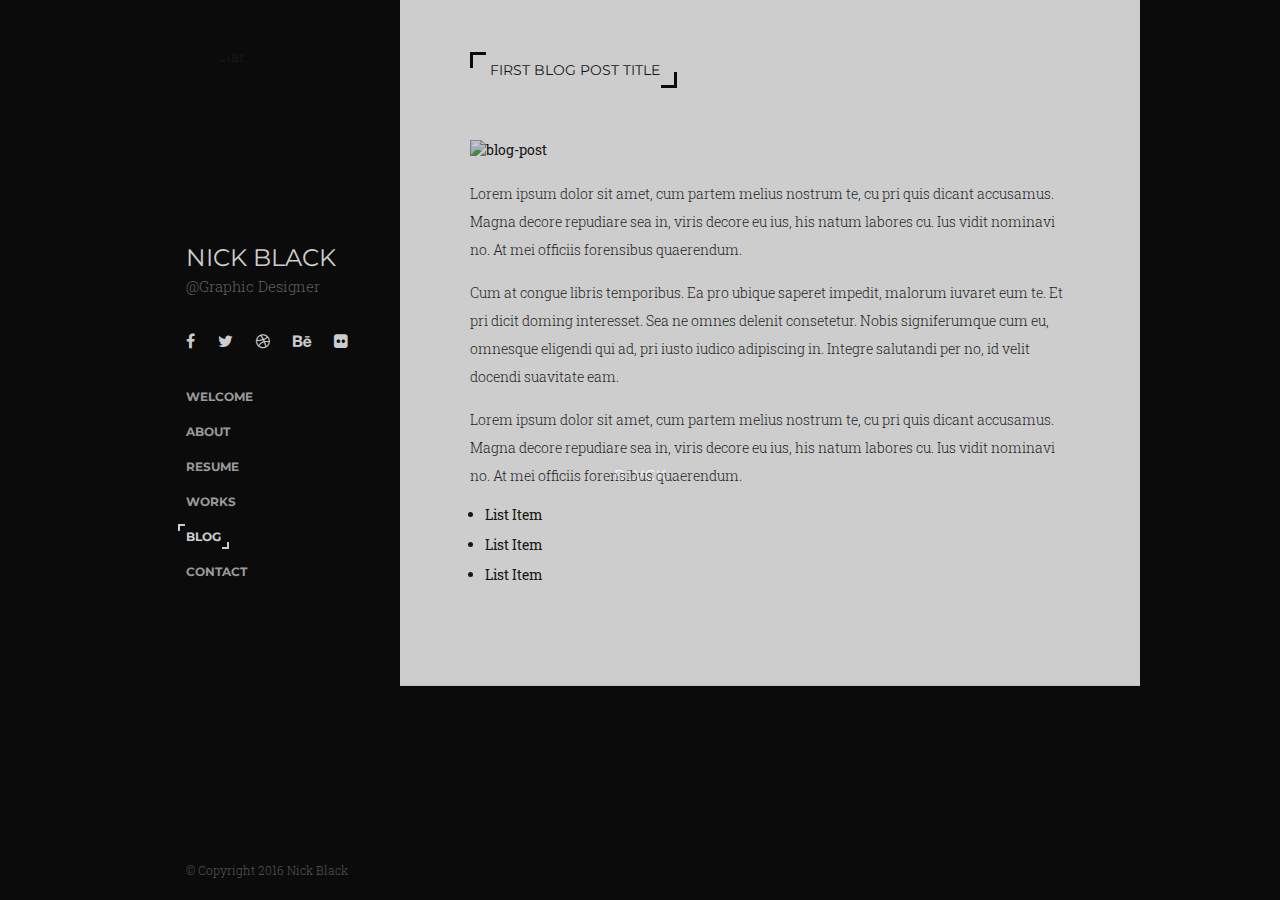
==== blog-single.html @ c97679d7 "Add files via upload" ====
<!DOCTYPE html>
<html lang="en-US">
<head>
	<meta http-equiv="Content-Type" content="text/html; charset=UTF-8">
	<title>Blvck - Personal vCard & Resume Template</title>
	<meta name="description" content="Blvck - Personal vCard & Resume Template">
	<meta name="viewport" content="width=device-width, initial-scale=1, maximum-scale=1">
	<link rel="shortcut icon" type="image/x-icon" href="assets/images/favicon.png">

	<!-- STYLESHEETS -->
	<link rel="stylesheet" href="assets/bootstrap/css/bootstrap.min.css" type="text/css" media="all">
	<link rel="stylesheet" href="assets/css/owl.carousel.css" type="text/css" media="all">
	<link rel="stylesheet" href="assets/css/owl.theme.css" type="text/css" media="all">
	<link rel="stylesheet" href="assets/css/font-awesome.min.css" type="text/css" media="all">
	<link rel="stylesheet" href="assets/css/magnific-popup.css" type="text/css" media="all">
	<link rel="stylesheet" href="assets/css/style.css" type="text/css" media="all">

	<!-- GOOGLE FONTS -->
	<link href='https://fonts.googleapis.com/css?family=Montserrat:400,700' rel='stylesheet' type='text/css'>
	<link href='https://fonts.googleapis.com/css?family=Roboto+Slab:400,300,100,700' rel='stylesheet' type='text/css'>

	<!--[if lt IE 9]>
      <script src="https://oss.maxcdn.com/html5shiv/3.7.2/html5shiv.min.js"></script>
      <script src="https://oss.maxcdn.com/respond/1.4.2/respond.min.js"></script>
    <![endif]-->

</head>

<body>
<!-- Preloader -->
<div class="preloader-outer">
	<div class="preloader">
		<div class="lines">
			<div class="line line-1"></div>
			<div class="line line-2"></div>
			<div class="line line-3"></div>
		</div>

		<div class="loading-text">- Blvck -</div>
	</div>
</div>
<!-- Preloader end -->

<!-- Main Wrapper -->
<main class="wrapper">

	<!-- Header -->
	<header class="header pull-left">

		<!-- Mobile menu -->
		<div class="mobile-bar visible-sm visible-xs">
			<div class="hamburger-menu">
				  <div class="bar"></div>	
			</div>
		</div>
		<!-- Mobile menu end -->

		<div class="avatar">
			<img src="assets/images/01_logo.jpg" alt="avatar">
		</div>

		<div class="name">
			<h1>Nick Black</h1>
			<span>@Graphic Designer</span>
		</div>

		<!-- Social Icons -->
		<div class="social-icons">
			<ul>
				<li><a href="#"><i class="fa fa-facebook" aria-hidden="true"></i></a></li>
				<li><a href="#"><i class="fa fa-twitter" aria-hidden="true"></i></a></li>
				<li><a href="#"><i class="fa fa-dribbble" aria-hidden="true"></i></a></li>
				<li><a href="#"><i class="fa fa-behance" aria-hidden="true"></i></a></li>
				<li><a href="#"><i class="fa fa-flickr" aria-hidden="true"></i></a></li>
			</ul>
		</div>
		<!-- Social Icons end -->

		<!-- Navigation bar -->
		<nav class="main-nav">
			<ul class="navigation">
				<li><a href="index.html">Welcome</a></li>
				<li><a href="index.html">About</a></li>
				<li><a href="index.html">Resume</a></li>
				<li><a href="portfolio.html">Works</a></li>
				<li class="current"><a href="index.html">Blog</a></li>
				<li><a href="index.html">Contact</a></li>
			</ul>
		</nav>
		<!-- Navigation bar end -->

		<!-- Footer Copyright -->
		<div class="copyright">
			<span>© Copyright 2016 Nick Black</span>
		</div>
		<!-- Footer Copyright end -->

	</header>
	<!-- Header end -->

	<!-- Main Content -->
	<div class="main-content pull-right">

		<!-- Section Works -->
		<section id="blog" class="blog">
			
			<div class="section-header">
				<h2>First Blog Post Title</h2>
			</div>

			<!-- Item 1 -->
			<div class="item blog-single">

					<img src="http://placehold.it/600x280" alt="blog-post">

					<div class="text">

						<p>Lorem ipsum dolor sit amet, cum partem melius nostrum te, cu pri quis dicant accusamus. Magna decore repudiare sea in, viris decore eu ius, his natum labores cu. Ius vidit nominavi no. At mei officiis forensibus quaerendum.</p>

						<p>Cum at congue libris temporibus. Ea pro ubique saperet impedit, malorum iuvaret eum te. Et pri dicit doming interesset. Sea ne omnes delenit consetetur. Nobis signiferumque cum eu, omnesque eligendi qui ad, pri iusto iudico adipiscing in. Integre salutandi per no, id velit docendi suavitate eam.</p>

						<p>Lorem ipsum dolor sit amet, cum partem melius nostrum te, cu pri quis dicant accusamus. Magna decore repudiare sea in, viris decore eu ius, his natum labores cu. Ius vidit nominavi no. At mei officiis forensibus quaerendum.</p>

						<ul>
							<li>List Item</li>
							<li>List Item</li>
							<li>List Item</li>
						</ul>

					</div>
				</div>

		</section>
		<!-- Section Works end -->

	</div>
	<!-- Main Content end -->

</main>
<!-- Main Wrapper end -->

<!-- SCRIPTS -->
<script type="text/javascript" src="assets/js/jquery-1.12.3.min.js"></script>
<script type="text/javascript" src="assets/js/jquery.onepage-scroll.min.js"></script>
<script type="text/javascript" src="assets/js/jquery.easing.min.js"></script>
<script type="text/javascript" src="assets/js/jquery.backstretch.min.js"></script>
<script type="text/javascript" src="assets/js/jquery.filterizr.js"></script>
<script type="text/javascript" src="assets/js/jquery.magnific-popup.min.js"></script>
<script type="text/javascript" src="assets/bootstrap/js/bootstrap.min.js"></script>
<script type="text/javascript" src="assets/js/owl.carousel.min.js"></script>
<script type="text/javascript" src="assets/js/custom.js"></script>
<script type="text/javascript" src="assets/js/smoothscroll.min.js"></script>

</body>
</html>
---- assets/css/style.css ----
/*
Template Name: Blvck - Personal vCard & Resume Template
Version: 1.0
Author: PxlSolutions
Author URI: http://themeforest.net/user/pxlsolutions
Description: CV, Resume, vCard HTML Template

[TABLE OF CONTENTS]

01. Global Styles
02. Preloader
03. Layout
04. Header
05. Main Content
06. Section Welcome
07. Section Fun Facts
08. Section Resume
09. Section Works
10. Section Testimonials
11. Section Blog
12. Section Customers
13. Section Contact
14. Other Elements
15. Responsive
*/
/*-----------------------------------------------------------------*/
/*                      GLOBAL STYLES                              */
/*-----------------------------------------------------------------*/
body {
    color: #1a1a1a;
    background-color: #0C0C0C;
    font-family: "Roboto Slab",serif;
    overflow-x: hidden;
}

h1,h2,h3,h4,h5,h6 {
    font-family: "Montserrat",sans-serif;
}

img {
    max-width: 100%;
    height: auto;
}

ul {
    padding-left: 15px;
}

li {
    padding: 0 0 10px;
}

/*-----------------------------------------------------------------*/
/*                      PRELOADER                                  */
/*-----------------------------------------------------------------*/
.preloader-outer {
    position: fixed;
    top: 0;
    left: 0;
    height: 100%;
    width: 100%;
    background: #0C0C0C;
    z-index: 6;
    overflow: hidden;
}

.preloader {
    position: absolute;
    top: 50%;
    left: 50%;
    width: 80px;
    height: 60px;
    margin: -30px 0 0 -40px;
}

.preloader .lines {
    width: 80px;
    height: 40px;
    position: absolute;
}

.preloader .lines .line {
    width: 80px;
    height: 1px;
    background-color: #fff;
    position: absolute;
    clip: rect(0,0,20px,0);
}

.preloader .lines .line.line-1 {
    top: 0;
    animation: slide 2s ease 0.1s infinite;
}

.preloader .lines .line.line-2 {
    top: 15px;
    animation: slide 2s ease .25s infinite;
}

.preloader .lines .line.line-3 {
    top: 30px;
    animation: slide 2s ease .5s infinite;
}

.preloader .loading-text {
    position: absolute;
    top: 50px;
    text-align: center;
    width: 100%;
    color: #fff;
    font-size: 14px;
    font-family: "Montserrat",sans-serif;
    letter-spacing: 1px;
    line-height: 10px;
    height: 10px;
    text-transform: uppercase;
}

@keyframes slide {
    0% {
        clip: rect(0,0,20px,0);
    }

    30% {
        clip: rect(0,80px,20px,0);
    }

    50% {
        clip: rect(0,80px,20px,0);
    }

    80% {
        clip: rect(0,80px,20px,80px);
    }

    100% {
        clip: rect(0,80px,20px,80px);
    }
}

@keyframes fade {
    0% {
        opacity: 1;
    }

    50% {
        opacity: 0;
    }

    100% {
        opacity: 1;
    }
}

/*-----------------------------------------------------------------*/
/*                      LAYOUT                                     */
/*-----------------------------------------------------------------*/
.wrapper {
    width: 1000px;
    margin: 0 auto;
}

/*-----------------------------------------------------------------*/
/*                      HEADER                                     */
/*-----------------------------------------------------------------*/
.header {
    background: #0C0C0C;
    padding: 46px;
    position: fixed;
    height: 100%;
    width: 260px;
    z-index: 5;
}

.header .avatar {
    overflow: hidden;
    width: 165px;
    height: 165px;
    -webkit-border-radius: 50%;
    -moz-border-radius: 50%;
    -ms-border-radius: 50%;
    border-radius: 50%;
}

.header .avatar img {
    width: 100%;
}

.header .name {
    margin: 34px 0;
}

.header .name h1 {
    font-family: "Montserrat",sans-serif;
    font-size: 24px;
    font-weight: 400;
    color: #FFF;
    margin: 0 0 5px;
    text-transform: uppercase;
}

.header .name span {
    color: #777676;
    font-family: "Roboto Slab",serif;
    font-size: 15px;
    font-weight: 300;
}
/* === Social Icons === */
.header .social-icons {
    margin: 0 0 34px;
}

.header .social-icons ul {
    list-style: none;
    margin: 0;
    padding: 0;
}

.header .social-icons ul li {
    display: inline-block;
    padding: 0 20px 0 0;
}

.header .social-icons ul li a {
    color: #FFF;
}

.header .social-icons ul li a i {
    font-size: 16px;
}

.header .social-icons ul li:last-child {
    padding-right: 0;
}
/* === Navigation === */
.header .main-nav ul {
    list-style: none;
    padding: 0;
    margin: 0;
}

.header .main-nav ul li {
    padding-bottom: 15px;
}

.header .main-nav ul li a {
    color: #bebebe;
    font-family: "Montserrat",sans-serif;
    font-size: 12px;
    font-weight: 700;
    text-transform: uppercase;
    position: relative;
    -webkit-transition: all .3s ease-in-out;
    -moz-transition: all .3s ease-in-out;
    -o-transition: all .3s ease-in-out;
    transition: all .3s ease-in-out;
}

.header .main-nav ul li a:hover,.header .main-nav ul li a:focus {
    color: #FFF;
    text-decoration: none;
}

.header .main-nav ul li a:before {
    -webkit-transition: all .3s ease-in-out;
    -moz-transition: all .3s ease-in-out;
    -o-transition: all .3s ease-in-out;
    transition: all .3s ease-in-out;
}

.header .main-nav ul li a:after {
    -webkit-transition: all .3s ease-in-out;
    -moz-transition: all .3s ease-in-out;
    -o-transition: all .3s ease-in-out;
    transition: all .3s ease-in-out;
}

.header .main-nav ul li a:hover:before {
    content: '';
    position: absolute;
    left: -8px;
    top: -5px;
    height: 7px;
    width: 7px;
    border-top: solid 2px #FFF;
    border-left: solid 2px #FFF;
}

.header .main-nav ul li a:hover:after {
    content: '';
    position: absolute;
    right: -8px;
    bottom: -5px;
    height: 7px;
    width: 7px;
    border-bottom: solid 2px #FFF;
    border-right: solid 2px #FFF;
}

.header .main-nav ul li:last-child {
    padding-bottom: 0;
}

.header .main-nav ul li.current a {
    color: #FFF;
}

.header .main-nav ul li.current a:before {
    content: '';
    position: absolute;
    left: -8px;
    top: -5px;
    height: 7px;
    width: 7px;
    border-top: solid 2px #FFF;
    border-left: solid 2px #FFF;
}

.header .main-nav ul li.current a:after {
    content: '';
    position: absolute;
    right: -8px;
    bottom: -5px;
    height: 7px;
    width: 7px;
    border-bottom: solid 2px #FFF;
    border-right: solid 2px #FFF;
}

/* === Copyright === */
.header .copyright {
    bottom: 20px;
    position: absolute;
}

.header .copyright span {
    color: #6a6a6a;
    font-family: "Roboto Slab",serif;
    font-size: 12px;
    font-weight: 300;
}

/* === Mobile Menu Bar === */
.header .mobile-bar {
    background: rgba(12,12,12,0.75);
    color: #FFF;
    height: 60px;
    right: -59px;
    position: absolute;
    width: 60px;
    z-index: 3;
}

.header .hamburger-menu {
    position: absolute;
    top: 0;
    left: 15px;
    bottom: 0;
    margin: auto;
    width: 30px;
    height: 55px;
    cursor: pointer;
}

.header .bar,.header .bar:after,.header .bar:before {
    width: 30px;
    height: 3px;
}

.header .bar {
    position: relative;
    transform: translateY(25px);
    background: #fff;
    transition: all 0 300ms;
}

.header .bar.animate {
    background: rgba(255,255,255,0);
}

.header .bar:before {
    content: "";
    position: absolute;
    left: 0;
    bottom: 10px;
    background: #fff;
    transition: bottom 300ms 300ms cubic-bezier(0.23,1,0.32,1),transform 300ms cubic-bezier(0.23,1,0.32,1);
}

.header .bar:after {
    content: "";
    position: absolute;
    left: 0;
    top: 10px;
    background: #fff;
    transition: top 300ms 300ms cubic-bezier(0.23,1,0.32,1),transform 300ms cubic-bezier(0.23,1,0.32,1);
}

.header .bar.animate:after {
    top: 0;
    transform: rotate(45deg);
    transition: top 300ms cubic-bezier(0.23,1,0.32,1),transform 300ms 300ms cubic-bezier(0.23,1,0.32,1);
}

.header .bar.animate:before {
    bottom: 0;
    transform: rotate(-45deg);
    transition: bottom 300ms cubic-bezier(0.23,1,0.32,1),transform 300ms 300ms cubic-bezier(0.23,1,0.32,1);
}

/*-----------------------------------------------------------------*/
/*                      MAIN CONTENT                               */
/*-----------------------------------------------------------------*/
.main-content {
    background: #FFF;
    width: 740px;
}

.main-content p {
    color: #2c2c2c;
    font-family: "Roboto Slab",serif;
    font-size: 14px;
    font-weight: 300;
    line-height: 28px;
}

/* === Section Configure === */
.main-content section {
    padding: 60px 70px;
    position: relative;
    border-bottom: solid 1px #EEE;
}

/* === Section Header === */
.main-content section .section-header {
    margin-bottom: 60px;
    position: relative;
}

.main-content section .section-header h2 {
    color: #1a1a1a;
    display: inline-block;
    font-family: "Montserrat",sans-serif;
    font-size: 14px;
    font-weight: 400;
    margin: 0;
    text-transform: uppercase;
    padding-left: 20px;
    position: relative;
}

.main-content section .section-header h2:before {
    content: '';
    position: absolute;
    background: transparent;
    bottom: 10px;
    left: 0;
    height: 16px;
    width: 16px;
    border-left: solid 3px #0C0C0C;
    border-top: solid 3px #0C0C0C;
}

.main-content section .section-header h2:after {
    content: '';
    position: absolute;
    background: transparent;
    bottom: -10px;
    right: -17px;
    height: 16px;
    width: 16px;
    border-right: solid 3px #0C0C0C;
    border-bottom: solid 3px #0C0C0C;
}

/* === Section Header Light === */
.main-content section .section-header-light {
    margin-bottom: 60px;
    position: relative;
    z-index: 1;
}

.main-content section .section-header-light h2 {
    color: #FFF !important;
    display: inline-block;
    font-family: "Montserrat",sans-serif;
    font-size: 14px;
    font-weight: 400;
    margin: 0;
    text-transform: uppercase;
    padding-left: 20px;
    position: relative;
}

.main-content section .section-header-light h2:before {
    content: '';
    position: absolute;
    background: transparent;
    bottom: 10px;
    left: 0;
    height: 16px;
    width: 16px;
    border-left: solid 3px #FFF !important;
    border-top: solid 3px #FFF !important;
}

.main-content section .section-header-light h2:after {
    content: '';
    position: absolute;
    background: transparent;
    bottom: -10px;
    right: -17px;
    height: 16px;
    width: 16px;
    border-right: solid 3px #FFF !important;
    border-bottom: solid 3px #FFF !important;
}

/*-----------------------------------------------------------------*/
/*                      SECTION WELCOME                            */
/*-----------------------------------------------------------------*/
.welcome {
    padding: 0 !important;
    position: relative;
    border-bottom: 0 !important;
}

.welcome .backstretch {
    position: absolute;
    top: 0;
    bottom: 0;
}

/* === Quote === */
.welcome .quote {
    margin: 0 auto;
    top: calc(50% - 60px);
    position: relative;
    width: 500px;
    z-index: 1;
}

.welcome .quote:before {
    content: '';
    position: absolute;
    left: -32px;
    top: -40px;
    height: 22px;
    width: 22px;
    border-top: solid 4px #FFF;
    border-left: solid 4px #FFF;
}

.welcome .quote:after {
    content: '';
    position: absolute;
    right: -30px;
    bottom: -18px;
    height: 22px;
    width: 22px;
    border-bottom: solid 4px #FFF;
    border-right: solid 4px #FFF;
}

.welcome .quote h2 {
    color: #FFF;
    font-family: "Montserrat",sans-serif;
    font-size: 25px;
    font-weight: 400;
    margin: 0;
    line-height: 1.3em;
}

.welcome .quote span.author {
    color: #bdbdbd;
    display: block;
    font-size: 18px;
    font-family: "Roboto Slab",serif;
    font-weight: 300;
    margin-top: 10px;
}

.welcome .overlay {
    background: rgba(12,12,12,0.65);
    height: 100%;
    left: 0;
    top: 0;
    position: absolute;
    width: 100%;
}

/*-----------------------------------------------------------------*/
/*                      SECTION ABOUT                              */
/*-----------------------------------------------------------------*/
.about .intro ul.info {
    margin-bottom: 40px;
    padding: 0;
    list-style: none;
}

.about .intro ul.info li {
    border-bottom: dashed 1px #DDD;
    padding: 15px 0;
    font-family: "Roboto Slab",sans-serif;
    font-weight: 300;
    color: #0C0C0C;
    font-size: 14px;
}

.about .intro ul.info li:before {
    content: '\f177';
    font-family: 'FontAwesome';
    font-size: 14px;
    color: #0C0C0C;
    padding-right: 15px;
}

.about .intro ul.info li:first-child {
    padding-top: 0;
}

.about .intro p {
    margin: 0;
}

.about .skills .item {
    margin-top: 40px;
}

.about .skills .item .skill-info {
    margin-bottom: 30px;
}

.about .skills .item .skill-info h3 {
    font-family: "Montserrat",sans-serif;
    font-size: 14px;
    margin: 0;
}

.about .skills .item .skill-info span {
    font-family: "Roboto Slab",serif;
    font-size: 12px;
    font-weight: 300;
    color: #9C9C9C;
}

/*-----------------------------------------------------------------*/
/*                      SECTION FUN FACTS                          */
/*-----------------------------------------------------------------*/
.facts {
    background: url(http://placehold.it/740x270) center left no-repeat;
    background-size: cover;
}

.facts .fact-item {
    position: relative;
    z-index: 1;
}

.facts .fact-item em.number {
    font-family: "Montserrat",sans-serif;
    font-size: 30px;
    font-style: normal;
    color: #FFF;
    display: block;
    margin: 0 0 8px;
}

.facts .fact-item span.text {
    color: #A0A0A0;
    font-family: "Roboto Slab",serif;
    font-weight: 100;
    font-size: 14px;
}

.facts .overlay {
    background: rgba(12,12,12,0.85);
    height: 100%;
    left: 0;
    top: 0;
    position: absolute;
    width: 100%;
}

/*-----------------------------------------------------------------*/
/*                      SECTION RESUME                             */
/*-----------------------------------------------------------------*/
.resume .top-item {
    margin-top: 0 !important;
}

.resume .resume-item {
    background: #FFF;
    border: solid 1px #1a1a1a;
    padding: 20px;
    margin-top: 30px;
    max-height: 140px;
    overflow: hidden;
}

.resume .resume-item h2 {
    font-size: 16px;
    font-weight: 700;
    margin: 0 0 10px;
}

.resume .resume-item span {
    color: #666;
    display: block;
    font-size: 12px;
    font-weight: 300;
    margin: 0 0 10px;
}

.resume .resume-item p {
    line-height: 20px;
    margin-bottom: 0;
}

.resume .resume-download {
    display: block;
    position: absolute;
    right: 0;
    top: -12px;
    background: #0C0C0C;
    color: #FFF;
    padding: 5px 10px;
    border-radius: 2px;
}

/*-----------------------------------------------------------------*/
/*                      SECTION WORKS                              */
/*-----------------------------------------------------------------*/
.works .control {
    margin-bottom: 30px;
}

.works .control ul {
    list-style: none;
    margin: 0;
    padding: 0;
}

.works .control ul li {
    display: inline-block;
    padding: 0 20px 0 0;
}

.works .control ul li a {
    color: #9E9E9E;
    cursor: pointer;
    font-family: "Montserrat",sans-serif;
    font-size: 14px;
}

.works .control ul li a:hover {
    color: #1a1a1a;
    text-decoration: none;
}

.works .control ul li.active a {
    color: #1a1a1a;
}

.works .control ul li:last-child {
    padding-right: 0;
}

.works .item-outer {
    list-style: none;
    margin: 0 -1px;
    overflow: hidden;
    padding: 0;
    -webkit-transition: all .3s ease-in-out;
    -moz-transition: all .3s ease-in-out;
    -o-transition: all .3s ease-in-out;
    transition: all .3s ease-in-out;
}

.works .item-outer .filtr-item {
    display: inline-block;
    padding: 0 1px;
}

.works .item-outer .item {
    margin-bottom: 2px;
    overflow: hidden;
    height: 193px;
    position: relative;
}

.works .item-outer .item .title {
    color: #FFF;
    position: absolute;
    top: 0;
    height: 100%;
    width: 100%;
    z-index: 2;
}

.works .item-outer .item .title:before {
    content: '';
    border-top: solid #FFF 3px;
    border-left: solid #FFF 3px;
    position: absolute;
    left: 15px;
    top: 15px;
    height: 18px;
    width: 18px;
    -ms-transform: translate(-45px,-45px);
    -webkit-transform: translate(-45px,-45px);
    transform: translate(-45px,-45px);
    -webkit-transition: all .3s ease-in-out;
    -moz-transition: all .3s ease-in-out;
    -o-transition: all .3s ease-in-out;
    transition: all .3s ease-in-out;
}

.works .item-outer .item .title:after {
    content: '';
    border-bottom: solid #FFF 3px;
    border-right: solid #FFF 3px;
    position: absolute;
    right: -35px;
    bottom: -35px;
    height: 18px;
    width: 18px;
    -ms-transform: translate(45px,45px);
    -webkit-transform: translate(45px,45px);
    transform: translate(45px,45px);
    -webkit-transition: all .3s ease-in-out;
    -moz-transition: all .3s ease-in-out;
    -o-transition: all .3s ease-in-out;
    transition: all .3s ease-in-out;
}

.works .item-outer .item .title .inner {
    text-align: center;
    top: calc(50% - 30px);
    width: 100%;
    position: absolute;
}

.works .item-outer .item .title h2 {
    font-size: 18px;
    font-weight: 400;
    letter-spacing: .04em;
    text-transform: uppercase;
    margin: 0 0 5px;
    -ms-transform: translateY(-200px);
    -webkit-transform: translateY(-200px);
    transform: translateY(-200px);
    -webkit-transition: all .3s ease-in-out;
    -moz-transition: all .3s ease-in-out;
    -o-transition: all .3s ease-in-out;
    transition: all .3s ease-in-out;
}

.works .item-outer .item .title span {
    color: #DDD;
    display: block;
    font-size: 12px;
    font-weight: 100;
    -ms-transform: translateY(220px);
    -webkit-transform: translateY(220px);
    transform: translateY(220px);
    -webkit-transition: all .3s ease-in-out;
    -moz-transition: all .3s ease-in-out;
    -o-transition: all .3s ease-in-out;
    transition: all .3s ease-in-out;
}

.works .item-outer .item img {
    max-width: 100%;
    height: auto;
    -ms-transform: scale(1);
    -webkit-transform: scale(1);
    transform: scale(1);
    -webkit-transition: all .3s ease-in-out;
    -moz-transition: all .3s ease-in-out;
    -o-transition: all .3s ease-in-out;
    transition: all .3s ease-in-out;
}

.works .item-outer .item .overlay {
    background: rgba(12,12,12,0.85);
    height: 100%;
    left: 0;
    opacity: 0;
    top: 0;
    position: absolute;
    width: 100%;
    z-index: 1;
    -webkit-transition: all .3s ease-in-out;
    -moz-transition: all .3s ease-in-out;
    -o-transition: all .3s ease-in-out;
    transition: all .3s ease-in-out;
}

.works .item-outer .item:hover h2 {
    -ms-transform: translateY(0px);
    -webkit-transform: translateY(0px);
    transform: translateY(0px);
}

.works .item-outer .item:hover span {
    -ms-transform: translateY(0px);
    -webkit-transform: translateY(0px);
    transform: translateY(0px);
}

.works .item-outer .item:hover .overlay {
    opacity: 1;
}

.works .item-outer .item:hover img {
    -ms-transform: scale(1.1);
    -webkit-transform: scale(1.1);
    transform: scale(1.1);
}

.works .item-outer .item:hover .title:before {
    -ms-transform: translate(0px);
    -webkit-transform: translate(0px);
    transform: translate(0px);
}

.works .item-outer .item:hover .title:after {
    -ms-transform: translate(-45px,-45px);
    -webkit-transform: translate(-45px,-45px);
    transform: translate(-45px,-45px);
}

.works .item-outer .mix {
    padding: 5px;
}

/*-----------------------------------------------------------------*/
/*                      SECTION TESTIMONIALS                       */
/*-----------------------------------------------------------------*/
.testimonials .item .thumb {
    border: solid 1px #ECECEC;
    width: 128px;
    height: 128px;
    overflow: hidden;
    -webkit-border-radius: 50%;
    -moz-border-radius: 50%;
    -ms-border-radius: 50%;
    border-radius: 50%;
}

.testimonials .item .text span.author {
    color: #B1B1B1;
    font-family: "Montserrat",sans-serif;
    font-size: 12px;
}

/*-----------------------------------------------------------------*/
/*                      SECTION BLOG                               */
/*-----------------------------------------------------------------*/
.blog .item {
    margin-bottom: 30px;
}

.blog .item .thumb {
    height: 180px;
    overflow: hidden;
}

.blog .item .thumb img {
    width: 100%;
    height: auto;
}

.blog .item .text h2 {
    font-size: 18px;
    font-weight: 400;
    margin: 0 0 15px;
}

.blog .item .text p {
    margin: 0 0 15px;
}

.blog .blog-single img {
    margin-bottom: 20px;
}

/*-----------------------------------------------------------------*/
/*                      SECTION CUSTOMERS                          */
/*-----------------------------------------------------------------*/
.customers {
    background: url(http://placehold.it/740x270) center left no-repeat;
    background-size: cover;
}

.customers .customer-carousel {
    z-index: 1;
}

.customers .item {
    margin-right: 24px;
    position: relative;
    z-index: 1;
}

.customers .item img {
    max-width: 100%;
    opacity: .5;
    height: auto;
    -webkit-transition: all .3s ease-in-out;
    -moz-transition: all .3s ease-in-out;
    -o-transition: all .3s ease-in-out;
    transition: all .3s ease-in-out;
}

.customers .item img:hover {
    opacity: 1;
}

.customers .overlay {
    background: rgba(12,12,12,0.85);
    height: 100%;
    left: 0;
    top: 0;
    position: absolute;
    width: 100%;
}

.customers .owl-theme .owl-controls .owl-page span {
    width: 10px;
    height: 10px;
    margin: 5px 3px;
    background: #FFF;
}

.customers .owl-theme .owl-controls {
    margin-top: 24px;
}

/*-----------------------------------------------------------------*/
/*                      OTHER ELEMENTS                             */
/*-----------------------------------------------------------------*/
.more-items {
    margin-top: 25px;
}

.more-items a {
    color: #0C0C0C;
    font-weight: 300;
    text-decoration: none;
}

.more-items a:hover {
    text-decoration: underline;
}

.more-items a i {
    margin-right: 10px;
}

.pagination {
    margin-top: 25px;
    width: 100%;
}

.pagination a {
    color: #1a1a1a;
}

/* === Button === */
.btn-default {
    color: #FFF;
    background-color: #0C0C0C;
    border: 0;
    border-radius: 0;
    font-size: 12px;
    font-weight: 300;
    padding: 5px 16px;
    position: relative;
}

.btn-default:after {
    content: '\f178';
    font-family: 'FontAwesome';
    font-size: 12px;
    top: 0;
    right: -29px;
    padding: 5px 8px;
    position: absolute;
    background: #0C0C0C;
    -webkit-transition: all .8s ease-in-out;
    -moz-transition: all .8s ease-in-out;
    -o-transition: all .8s ease-in-out;
    transition: all .8s ease-in-out;
    -ms-transform: rotateY(0deg);
    -webkit-transform: rotateY(0deg);
    transform: rotateY(0deg);
}

.btn-default:hover {
    color: #FFF;
    background-color: #0C0C0C;
    border: 0;
}

.btn-default:hover:after {
    -ms-transform: rotateY(360deg);
    -webkit-transform: rotateY(360deg);
    transform: rotateY(360deg);
}

/* === Progress Bar === */
.progress {
    height: 1px;
    margin-bottom: 20px;
    overflow: hidden;
    background-color: #E0E0E0;
    border-radius: 0;
    -webkit-box-shadow: none;
    box-shadow: none;
}

.progress-bar {
    float: left;
    width: 0;
    height: 100%;
    font-size: 12px;
    line-height: 1px;
    color: #fff;
    text-align: center;
    background-color: #0C0C0C;
    -webkit-box-shadow: none;
    box-shadow: none;
    -webkit-transition: width .6s ease;
    -o-transition: width .6s ease;
    transition: width .6s ease;
}

/* === Form Control === */
.form-control {
    display: block;
    width: 100%;
    height: 50px;
    padding: 0;
    font-size: 14px;
    font-weight: 300;
    line-height: 1.6;
    color: #555;
    background-color: #fff;
    background-image: none;
    border-bottom: solid 1px #0C0C0C;
    border-top: 0;
    border-left: 0;
    border-right: 0;
    border-radius: 0;
    -webkit-box-shadow: none;
    box-shadow: none;
}

.form-control:focus {
    border-color: #C7C7C7;
    outline: 0;
    -webkit-box-shadow: none;
    box-shadow: none;
}

.form-group {
    margin-bottom: 25px;
}

/* === Owl Configure === */
.owl-theme .owl-controls .owl-page span {
    width: 10px;
    height: 10px;
    margin: 5px 3px;
    filter: Alpha(Opacity=20);
    opacity: .2;
    background: #0C0C0C;
}

.owl-theme .owl-controls {
    margin-top: 30px;
}

/*-----------------------------------------------------------------*/
/*                      RESPONSIVE                                  */
/*-----------------------------------------------------------------*/
@media only screen and (min-width: 480px) and (max-width: 767px) {
    .works .item-outer .mix {
        width: 50%;
    }
}

@media only screen and (max-width: 991px) {
    .wrapper {
        width: 100%;
    }

    .header {
        -ms-transform: translateX(-260px);
        -webkit-transform: translateX(-260px);
        transform: translateX(-260px);
        -webkit-transition: all .3s ease-in-out;
        -moz-transition: all .3s ease-in-out;
        -o-transition: all .3s ease-in-out;
        transition: all .3s ease-in-out;
    }

    .pushed {
        -ms-transform: translateX(0);
        -webkit-transform: translateX(0);
        transform: translateX(0);
    }

    .main-content {
        width: 100%;
        -webkit-transition: all .3s ease-in-out;
        -moz-transition: all .3s ease-in-out;
        -o-transition: all .3s ease-in-out;
        transition: all .3s ease-in-out;
    }

    .main-pushed {
        -ms-transform: translateX(260px);
        -webkit-transform: translateX(260px);
        transform: translateX(260px);
    }
    .works .item-outer .item {
        height: 280px;
    }
}

@media only screen and (max-width: 767px) {
    .welcome {
        padding: 60px !important;
    }

    .welcome .quote {
        width: initial;
    }

    .facts .fact-item {
        margin-bottom: 20px;
    }

    .resume .resume-item {
        margin-top: 30px !important;
    }

    .blog .item .text {
        margin-top: 25px;
    }
}

@media only screen and (max-width: 480px) {
    .main-content section {
        padding: 60px 30px;
    }
}

@media only screen and (max-height: 600px) {
    .header .name {
        margin: 15px 0;
    }

    .header .main-nav ul li {
        padding-bottom: 10px;
    }

    .header .social-icons {
        margin: 0 0 15px;
    }

    .header .copyright {
        bottom: -18px;
        position: relative;
    }
}
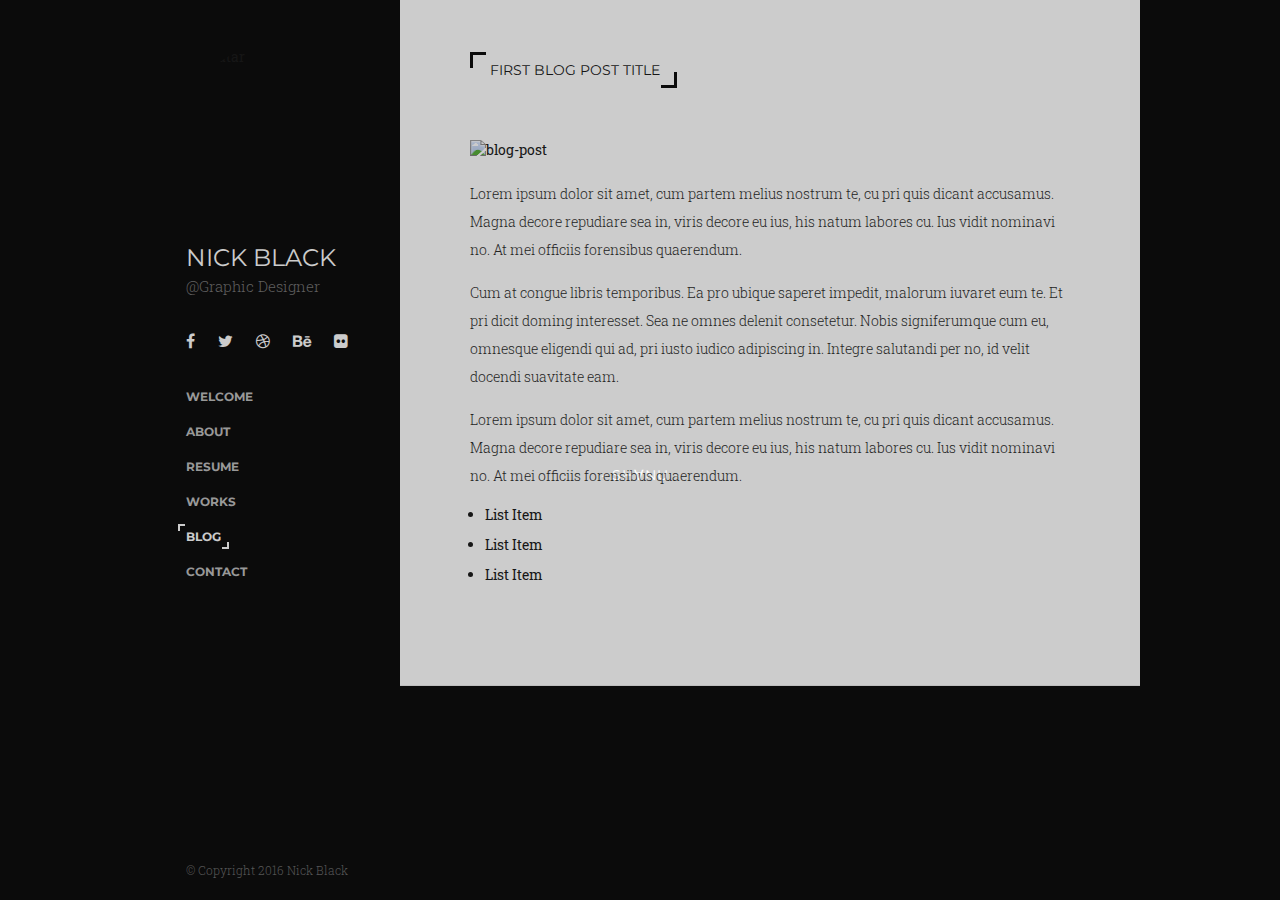
==== commit ad4586d0: "shanu" ====
--- a/blog-single.html
+++ b/blog-single.html
@@ -2,8 +2,8 @@
 <html lang="en-US">
 <head>
 	<meta http-equiv="Content-Type" content="text/html; charset=UTF-8">
-	<title>Blvck - Personal vCard & Resume Template</title>
-	<meta name="description" content="Blvck - Personal vCard & Resume Template">
+	<title>SH∀NU - Personal vCard & Resume Template</title>
+	<meta name="description" content="SH∀NU - Personal vCard & Resume Template">
 	<meta name="viewport" content="width=device-width, initial-scale=1, maximum-scale=1">
 	<link rel="shortcut icon" type="image/x-icon" href="assets/images/favicon.png">
 
@@ -36,7 +36,7 @@
 			<div class="line line-3"></div>
 		</div>
 
-		<div class="loading-text">- Blvck -</div>
+		<div class="loading-text">- SH∀NU -</div>
 	</div>
 </div>
 <!-- Preloader end -->
--- a/assets/css/style.css
+++ b/assets/css/style.css
@@ -1,5 +1,5 @@
 /*
-Template Name: Blvck - Personal vCard & Resume Template
+Template Name: SH∀NU - Personal vCard & Resume Template
 Version: 1.0
 Author: PxlSolutions
 Author URI: http://themeforest.net/user/pxlsolutions
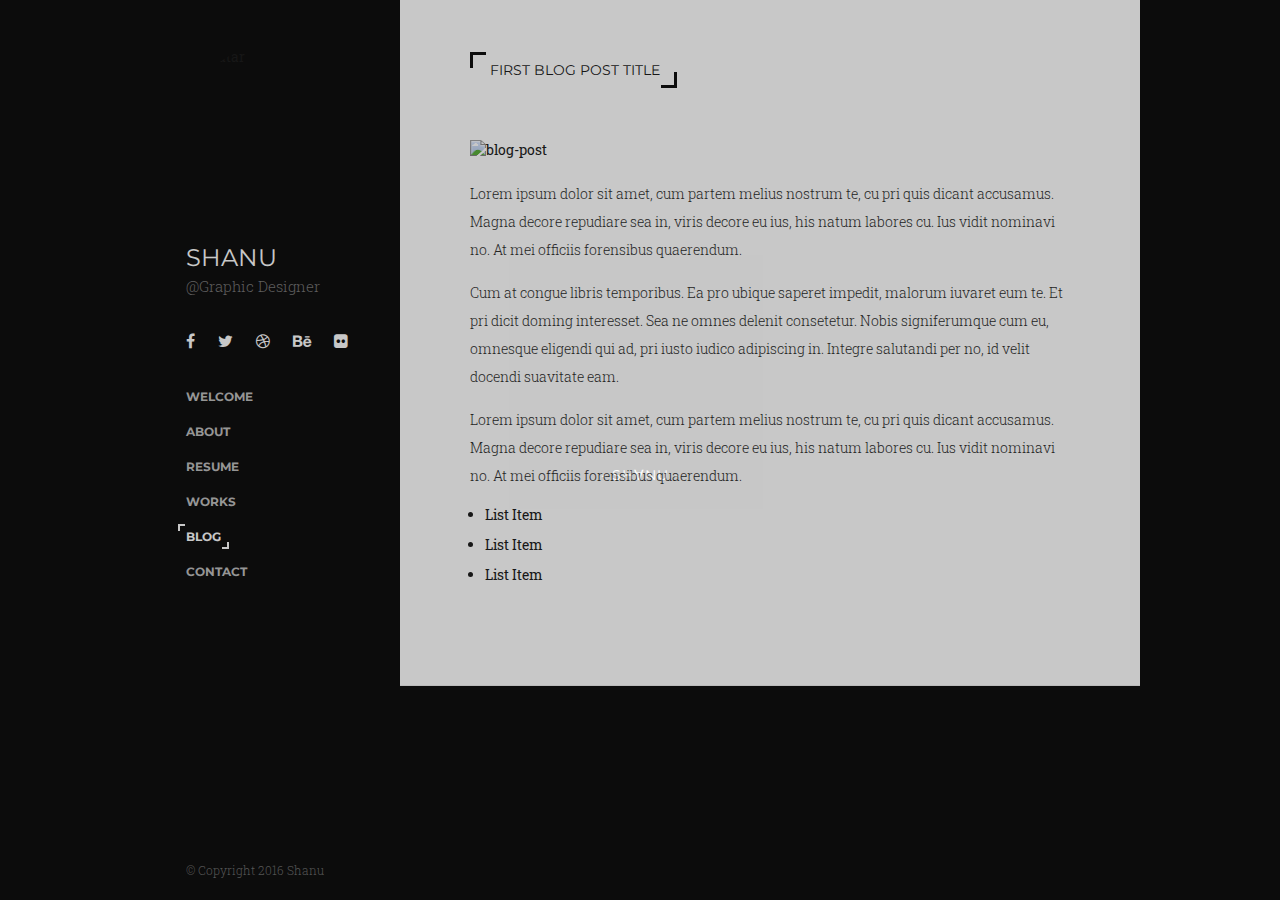
==== commit 9ca772e0: "Name" ====
--- a/blog-single.html
+++ b/blog-single.html
@@ -60,7 +60,7 @@
 		</div>
 
 		<div class="name">
-			<h1>Nick Black</h1>
+			<h1>Shanu</h1>
 			<span>@Graphic Designer</span>
 		</div>
 
@@ -91,7 +91,7 @@
 
 		<!-- Footer Copyright -->
 		<div class="copyright">
-			<span>© Copyright 2016 Nick Black</span>
+			<span>© Copyright 2016 Shanu</span>
 		</div>
 		<!-- Footer Copyright end -->
 
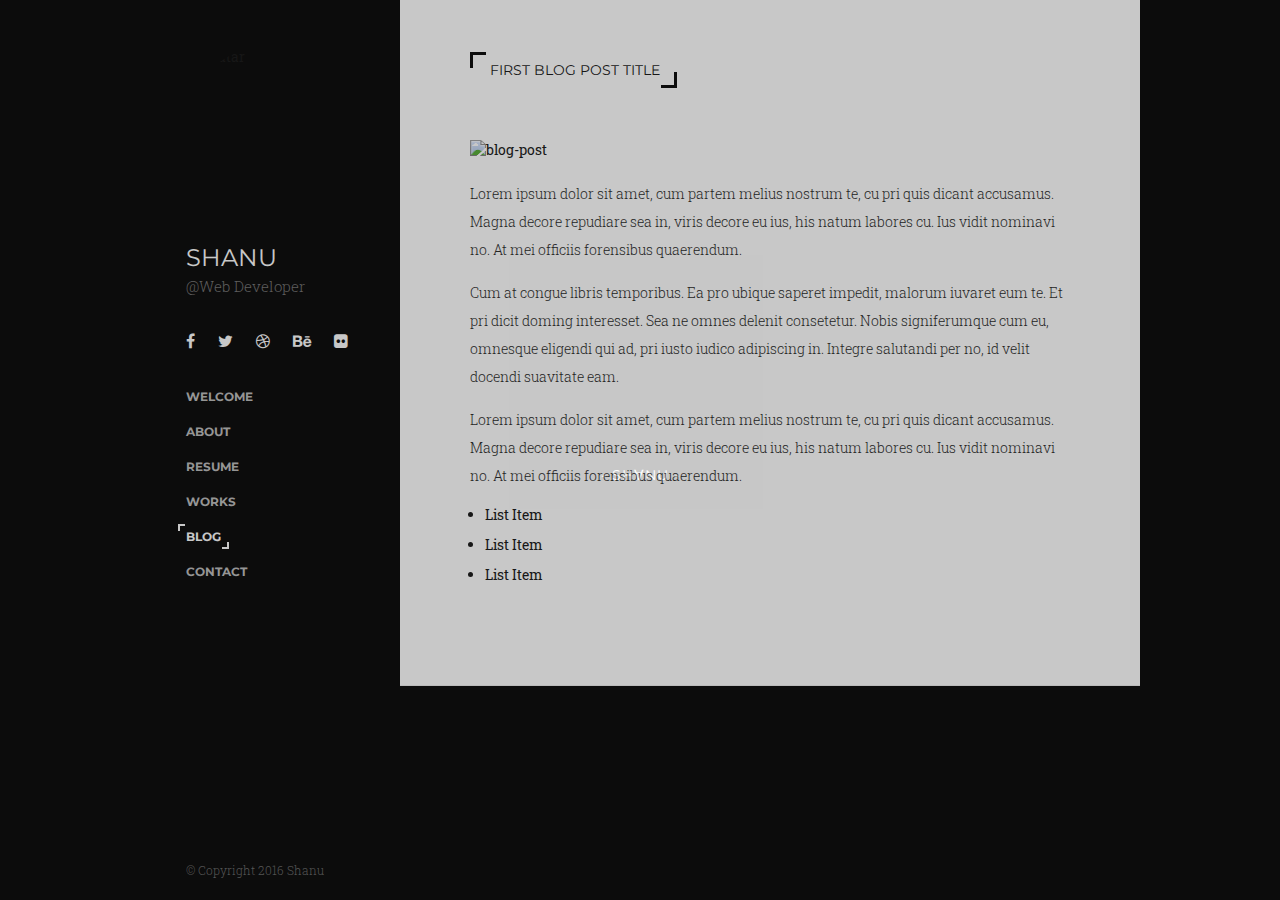
==== commit ea55312c: "web" ====
--- a/blog-single.html
+++ b/blog-single.html
@@ -61,7 +61,7 @@
 
 		<div class="name">
 			<h1>Shanu</h1>
-			<span>@Graphic Designer</span>
+			<span>@Web Developer</span>
 		</div>
 
 		<!-- Social Icons -->
